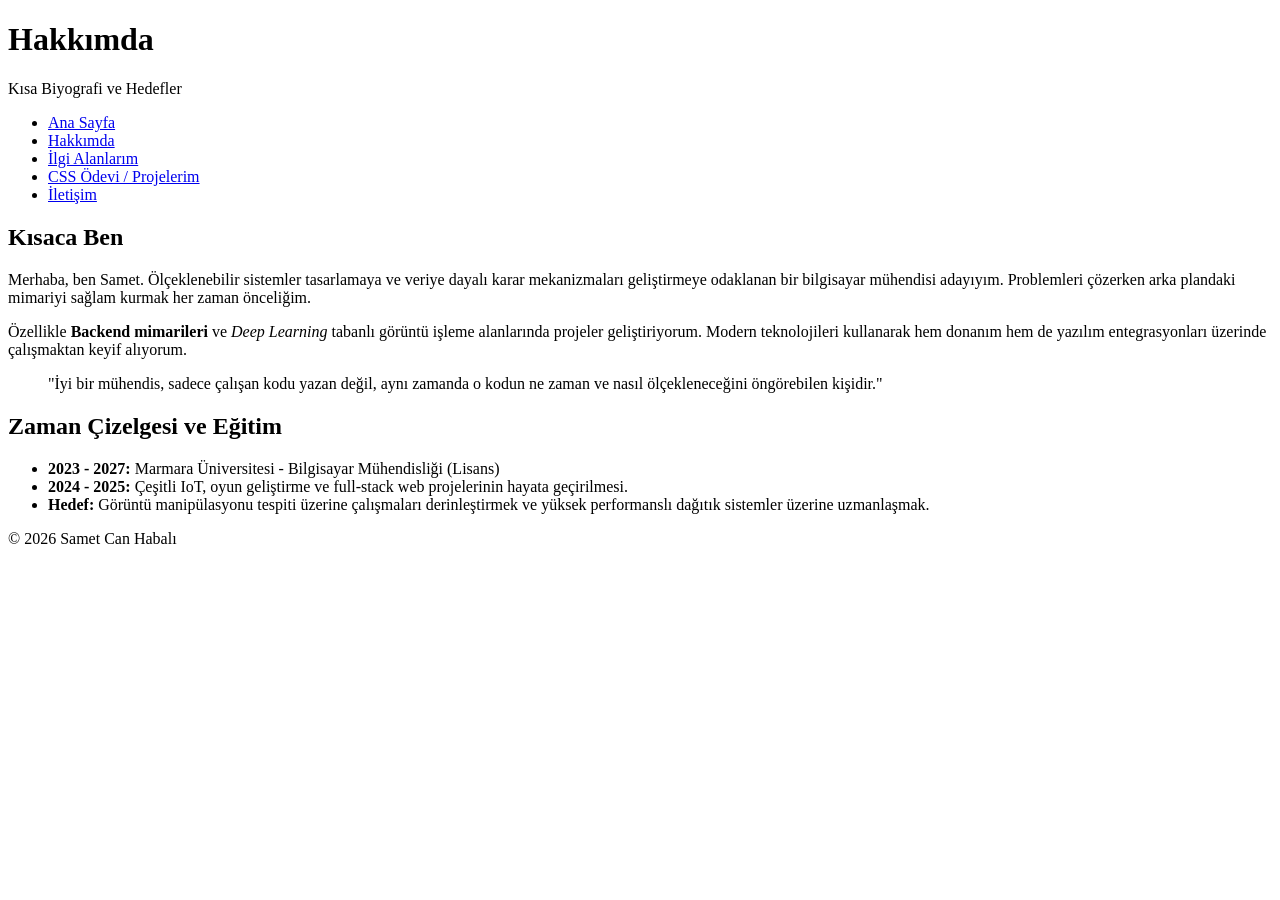
==== about.html @ 11fa699e "hafta2" ====
<!DOCTYPE html>
<html lang="tr">
<head>
    <meta charset="UTF-8">
    <meta name="viewport" content="width=device-width, initial-scale=1.0">
    <title>Hakkımda | Samet Can Habalı</title>
</head>
<body>

    <header>
        <h1>Hakkımda</h1>
        <p>Kısa Biyografi ve Hedefler</p>
    </header>

    <nav>
        <ul>
            <li><a href="index.html">Ana Sayfa</a></li>
            <li><a href="about.html">Hakkımda</a></li>
            <li><a href="interests.html">İlgi Alanlarım</a></li>
            <li><a href="css-odevi.html">CSS Ödevi / Projelerim</a></li>
            <li><a href="contact.html">İletişim</a></li>
        </ul>
    </nav>

    <main>
        <h2>Kısaca Ben</h2>
        <p>Merhaba, ben Samet. Ölçeklenebilir sistemler tasarlamaya ve veriye dayalı karar mekanizmaları geliştirmeye odaklanan bir bilgisayar mühendisi adayıyım. Problemleri çözerken arka plandaki mimariyi sağlam kurmak her zaman önceliğim.</p>

        <p>Özellikle <strong>Backend mimarileri</strong> ve <em>Deep Learning</em> tabanlı görüntü işleme alanlarında projeler geliştiriyorum. Modern teknolojileri kullanarak hem donanım hem de yazılım entegrasyonları üzerinde çalışmaktan keyif alıyorum.</p>

        <blockquote>
            "İyi bir mühendis, sadece çalışan kodu yazan değil, aynı zamanda o kodun ne zaman ve nasıl ölçekleneceğini öngörebilen kişidir."
        </blockquote>

        <h2>Zaman Çizelgesi ve Eğitim</h2>
        <ul>
            <li><strong>2023 - 2027:</strong> Marmara Üniversitesi - Bilgisayar Mühendisliği (Lisans)</li>
            <li><strong>2024 - 2025:</strong> Çeşitli IoT, oyun geliştirme ve full-stack web projelerinin hayata geçirilmesi.</li>
            <li><strong>Hedef:</strong> Görüntü manipülasyonu tespiti üzerine çalışmaları derinleştirmek ve yüksek performanslı dağıtık sistemler üzerine uzmanlaşmak.</li>
        </ul>
    </main>

    <footer>
        <p>&copy; 2026 Samet Can Habalı</p>
    </footer>

</body>
</html>
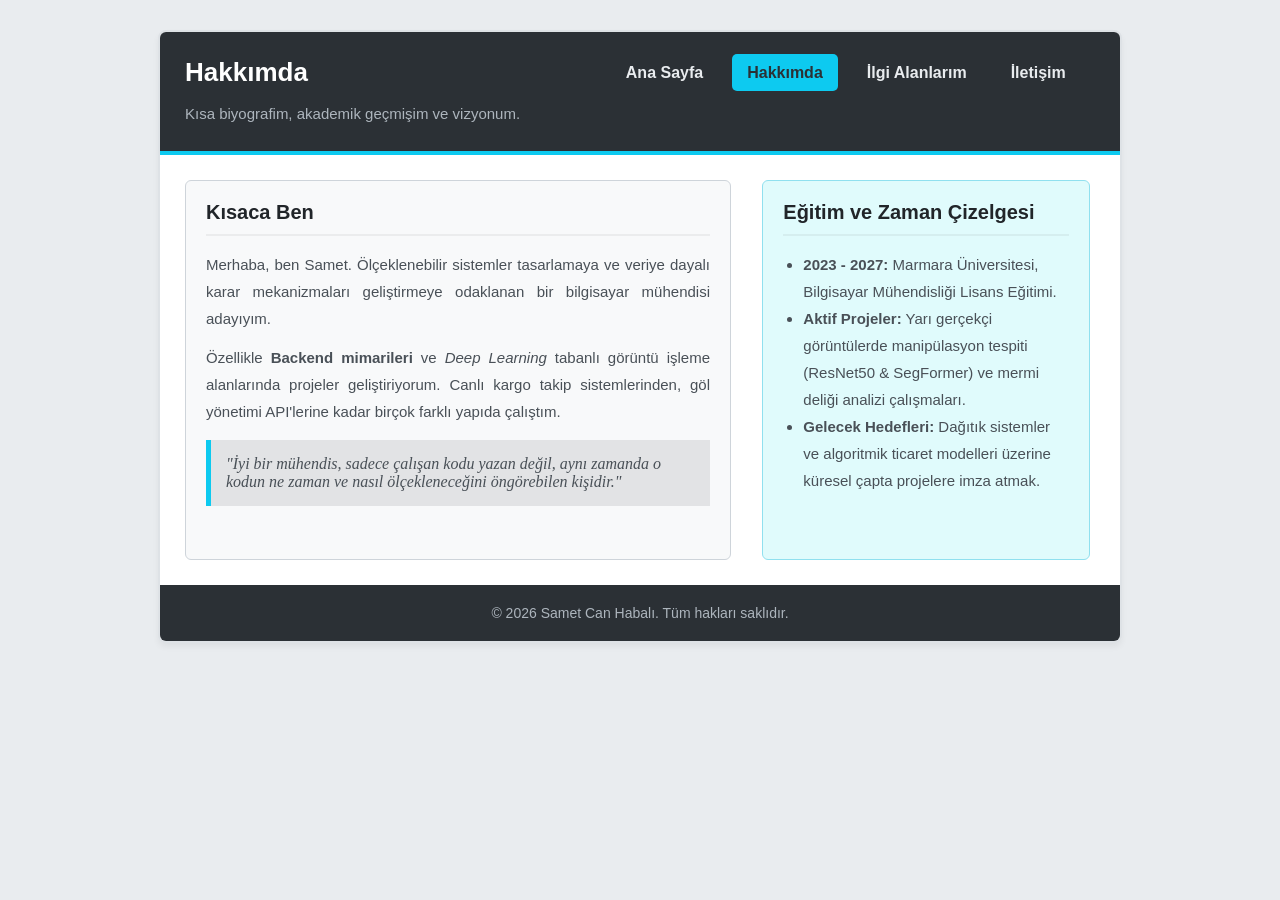
==== commit 5ae83b4b: "sayfa guncellendi" ====
--- a/about.html
+++ b/about.html
@@ -2,47 +2,67 @@
 <html lang="tr">
 <head>
     <meta charset="UTF-8">
-    <meta name="viewport" content="width=device-width, initial-scale=1.0">
-    <title>Hakkımda | Samet Can Habalı</title>
+    <title>Samet Can Habalı | Hakkımda</title>
+    <style>
+        /* CSS kodları index.html ile tamamen aynı, dosya boyutunu uzatmamak için buraya kopyaladım */
+        h1, h2, p, a, li { font-family: 'Segoe UI', Tahoma, Geneva, Verdana, sans-serif; margin: 0; }
+        body { background-color: #e9ecef; padding: 30px; margin: 0; }
+        .container { width: 960px; margin: 0 auto; background-color: #ffffff; border: 2px solid #dee2e6; border-radius: 8px; box-shadow: 0 4px 6px rgba(0,0,0,0.05); }
+        header { background-color: #2b3035; color: #ffffff; padding: 25px; border-bottom: 4px solid #0dcaf0; border-top-left-radius: 6px; border-top-right-radius: 6px; }
+        header h1 { display: inline-block; font-size: 26px; color: #ffffff; width: 40%; vertical-align: middle; }
+        header nav { display: inline-block; width: 58%; text-align: right; vertical-align: middle; }
+        header nav ul { list-style: none; margin: 0; padding: 0; }
+        header nav ul li { display: inline-block; margin-left: 10px; }
+        header nav ul li a { text-decoration: none; color: #e9ecef; padding: 10px 15px; border-radius: 5px; transition: all 0.3s ease; font-weight: bold; }
+        header nav ul li a:hover, header nav ul li a.active { background-color: #0dcaf0; color: #2b3035; }
+        .header-desc { margin-top: 15px; color: #adb5bd; font-size: 15px; line-height: 1.5; }
+        main { padding: 25px; }
+        .content-box, .sidebar-box { display: inline-block; vertical-align: top; padding: 20px; box-sizing: border-box; border-radius: 6px; min-height: 380px; }
+        .content-box { width: 60%; background-color: #f8f9fa; border: 1px solid #ced4da; margin-right: 3%; }
+        .sidebar-box { width: 36%; background-color: #e0fbfc; border: 1px solid #90e0ef; }
+        .content-box h2, .sidebar-box h2 { font-size: 20px; color: #212529; border-bottom: 2px solid rgba(0,0,0,0.05); padding-bottom: 10px; margin-bottom: 15px; }
+        main p { font-size: 15px; color: #495057; line-height: 1.8; text-align: justify; margin-bottom: 12px; }
+        blockquote { font-style: italic; background: #e2e3e5; padding: 15px; border-left: 5px solid #0dcaf0; margin: 15px 0; color: #495057; }
+        ul.timeline { padding-left: 20px; color: #495057; line-height: 1.8; font-size: 15px; }
+        footer { text-align: center; padding: 20px; background-color: #2b3035; color: #adb5bd; border-bottom-left-radius: 6px; border-bottom-right-radius: 6px; }
+        footer p { font-size: 14px; }
+    </style>
 </head>
 <body>
-
-    <header>
-        <h1>Hakkımda</h1>
-        <p>Kısa Biyografi ve Hedefler</p>
-    </header>
-
-    <nav>
-        <ul>
-            <li><a href="index.html">Ana Sayfa</a></li>
-            <li><a href="about.html">Hakkımda</a></li>
-            <li><a href="interests.html">İlgi Alanlarım</a></li>
-            <li><a href="css-odevi.html">CSS Ödevi / Projelerim</a></li>
-            <li><a href="contact.html">İletişim</a></li>
-        </ul>
-    </nav>
-
-    <main>
-        <h2>Kısaca Ben</h2>
-        <p>Merhaba, ben Samet. Ölçeklenebilir sistemler tasarlamaya ve veriye dayalı karar mekanizmaları geliştirmeye odaklanan bir bilgisayar mühendisi adayıyım. Problemleri çözerken arka plandaki mimariyi sağlam kurmak her zaman önceliğim.</p>
-
-        <p>Özellikle <strong>Backend mimarileri</strong> ve <em>Deep Learning</em> tabanlı görüntü işleme alanlarında projeler geliştiriyorum. Modern teknolojileri kullanarak hem donanım hem de yazılım entegrasyonları üzerinde çalışmaktan keyif alıyorum.</p>
-
-        <blockquote>
-            "İyi bir mühendis, sadece çalışan kodu yazan değil, aynı zamanda o kodun ne zaman ve nasıl ölçekleneceğini öngörebilen kişidir."
-        </blockquote>
-
-        <h2>Zaman Çizelgesi ve Eğitim</h2>
-        <ul>
-            <li><strong>2023 - 2027:</strong> Marmara Üniversitesi - Bilgisayar Mühendisliği (Lisans)</li>
-            <li><strong>2024 - 2025:</strong> Çeşitli IoT, oyun geliştirme ve full-stack web projelerinin hayata geçirilmesi.</li>
-            <li><strong>Hedef:</strong> Görüntü manipülasyonu tespiti üzerine çalışmaları derinleştirmek ve yüksek performanslı dağıtık sistemler üzerine uzmanlaşmak.</li>
-        </ul>
-    </main>
-
-    <footer>
-        <p>&copy; 2026 Samet Can Habalı</p>
-    </footer>
-
+    <div class="container">
+        <header>
+            <h1>Hakkımda</h1>
+            <nav>
+                <ul>
+                    <li><a href="index.html">Ana Sayfa</a></li>
+                    <li><a href="about.html" class="active">Hakkımda</a></li>
+                    <li><a href="interests.html">İlgi Alanlarım</a></li>
+                    <li><a href="contact.html">İletişim</a></li>
+                </ul>
+            </nav>
+            <p class="header-desc">Kısa biyografim, akademik geçmişim ve vizyonum.</p>
+        </header>
+        <main>
+            <div class="content-box">
+                <h2>Kısaca Ben</h2>
+                <p>Merhaba, ben Samet. Ölçeklenebilir sistemler tasarlamaya ve veriye dayalı karar mekanizmaları geliştirmeye odaklanan bir bilgisayar mühendisi adayıyım.</p>
+                <p>Özellikle <strong>Backend mimarileri</strong> ve <em>Deep Learning</em> tabanlı görüntü işleme alanlarında projeler geliştiriyorum. Canlı kargo takip sistemlerinden, göl yönetimi API'lerine kadar birçok farklı yapıda çalıştım.</p>
+                <blockquote>
+                    "İyi bir mühendis, sadece çalışan kodu yazan değil, aynı zamanda o kodun ne zaman ve nasıl ölçekleneceğini öngörebilen kişidir."
+                </blockquote>
+            </div>
+            <div class="sidebar-box">
+                <h2>Eğitim ve Zaman Çizelgesi</h2>
+                <ul class="timeline">
+                    <li><strong>2023 - 2027:</strong> Marmara Üniversitesi, Bilgisayar Mühendisliği Lisans Eğitimi.</li>
+                    <li><strong>Aktif Projeler:</strong> Yarı gerçekçi görüntülerde manipülasyon tespiti (ResNet50 & SegFormer) ve mermi deliği analizi çalışmaları.</li>
+                    <li><strong>Gelecek Hedefleri:</strong> Dağıtık sistemler ve algoritmik ticaret modelleri üzerine küresel çapta projelere imza atmak.</li>
+                </ul>
+            </div>
+        </main>
+        <footer>
+            <p>© 2026 Samet Can Habalı. Tüm hakları saklıdır.</p>
+        </footer>
+    </div>
 </body>
 </html>
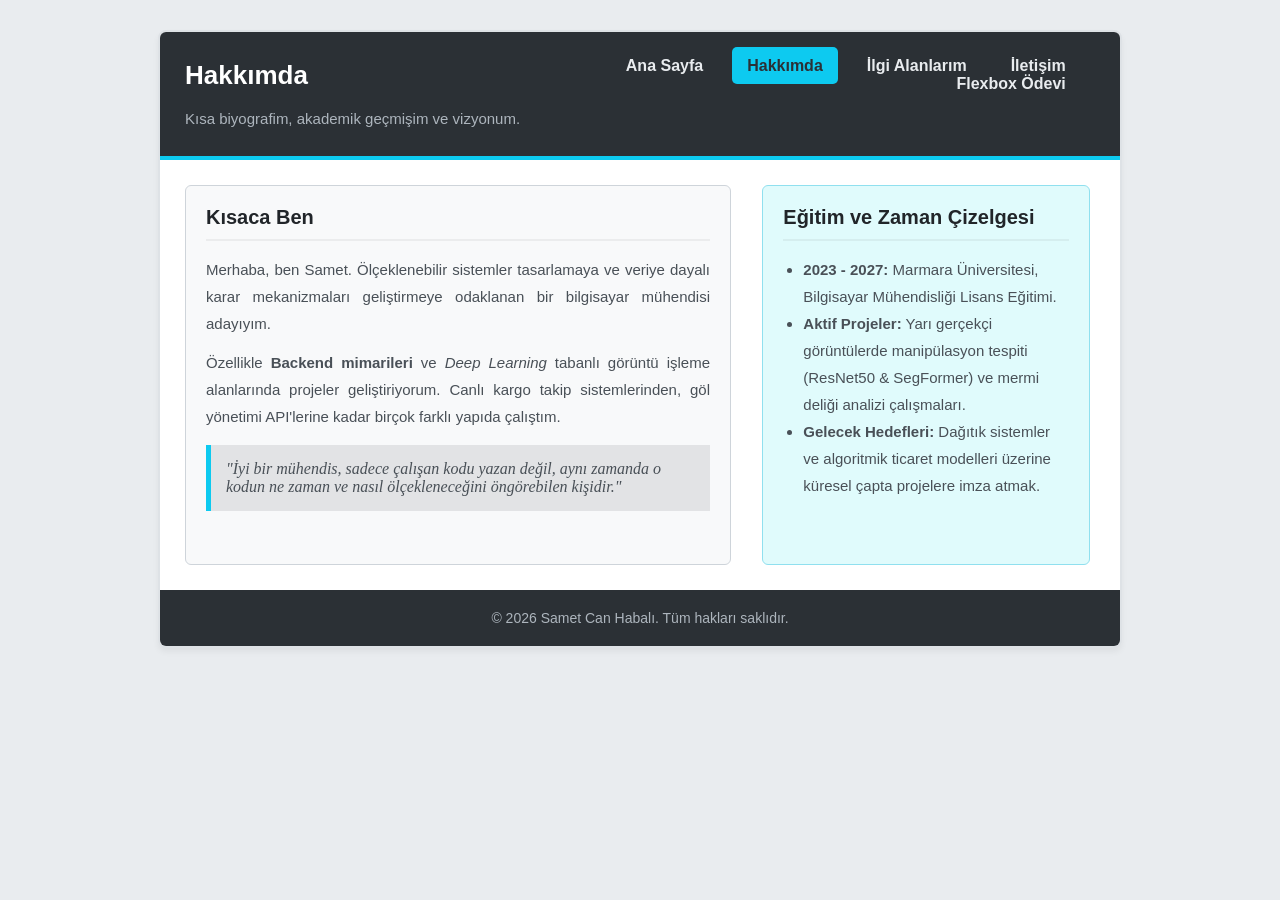
==== commit 67121443: "hafta5" ====
--- a/about.html
+++ b/about.html
@@ -38,6 +38,7 @@
                     <li><a href="about.html" class="active">Hakkımda</a></li>
                     <li><a href="interests.html">İlgi Alanlarım</a></li>
                     <li><a href="contact.html">İletişim</a></li>
+                    <li><a href="flexbox.html">Flexbox Ödevi</a></li>
                 </ul>
             </nav>
             <p class="header-desc">Kısa biyografim, akademik geçmişim ve vizyonum.</p>
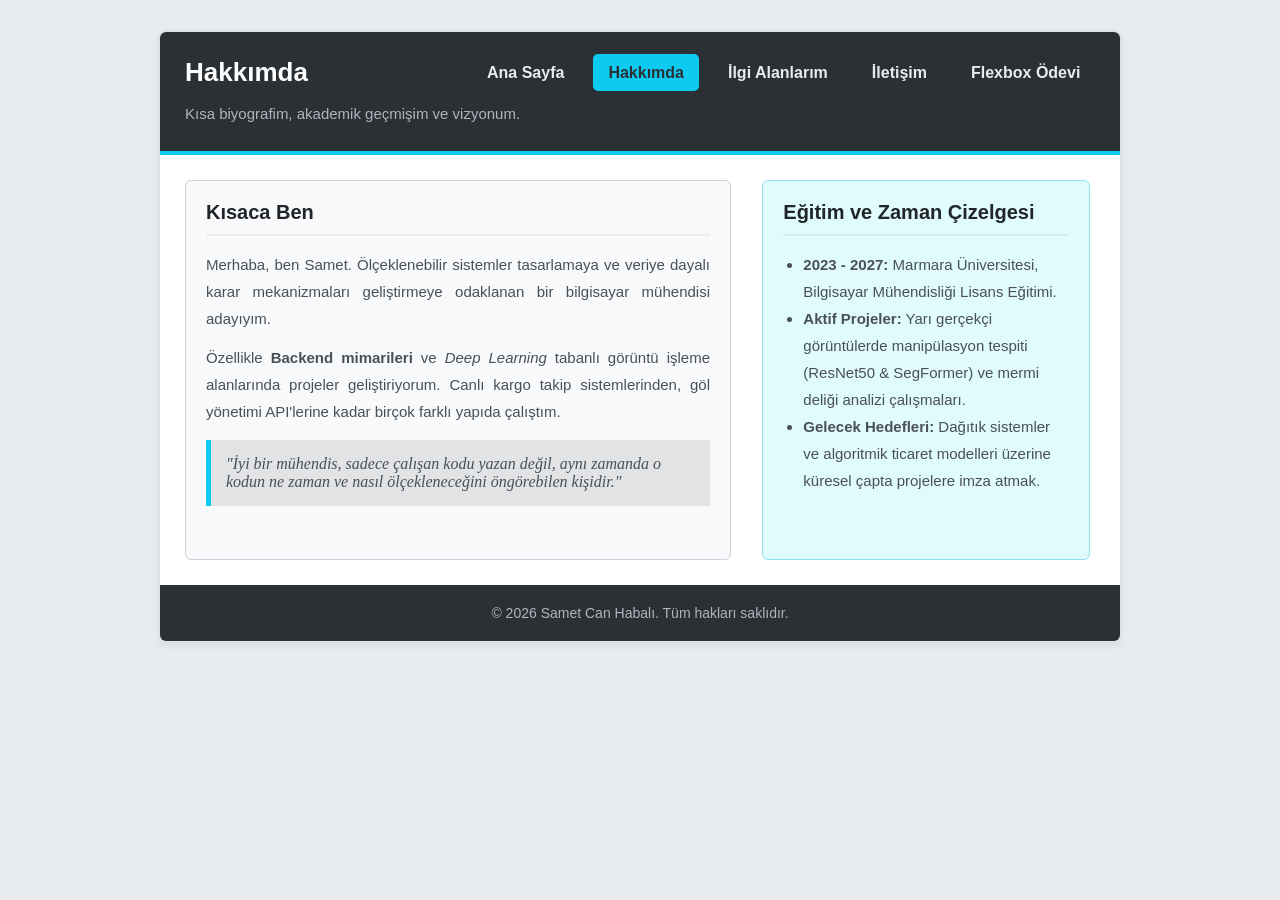
==== commit a7e4bda9: "hafta5-1" ====
--- a/about.html
+++ b/about.html
@@ -9,8 +9,8 @@
         body { background-color: #e9ecef; padding: 30px; margin: 0; }
         .container { width: 960px; margin: 0 auto; background-color: #ffffff; border: 2px solid #dee2e6; border-radius: 8px; box-shadow: 0 4px 6px rgba(0,0,0,0.05); }
         header { background-color: #2b3035; color: #ffffff; padding: 25px; border-bottom: 4px solid #0dcaf0; border-top-left-radius: 6px; border-top-right-radius: 6px; }
-        header h1 { display: inline-block; font-size: 26px; color: #ffffff; width: 40%; vertical-align: middle; }
-        header nav { display: inline-block; width: 58%; text-align: right; vertical-align: middle; }
+        header h1 { display: inline-block; font-size: 26px; color: #ffffff; width: 30%; vertical-align: middle; white-space: nowrap; }
+        header nav { display: inline-block; width: 68%; text-align: right; vertical-align: middle; white-space: nowrap; }
         header nav ul { list-style: none; margin: 0; padding: 0; }
         header nav ul li { display: inline-block; margin-left: 10px; }
         header nav ul li a { text-decoration: none; color: #e9ecef; padding: 10px 15px; border-radius: 5px; transition: all 0.3s ease; font-weight: bold; }
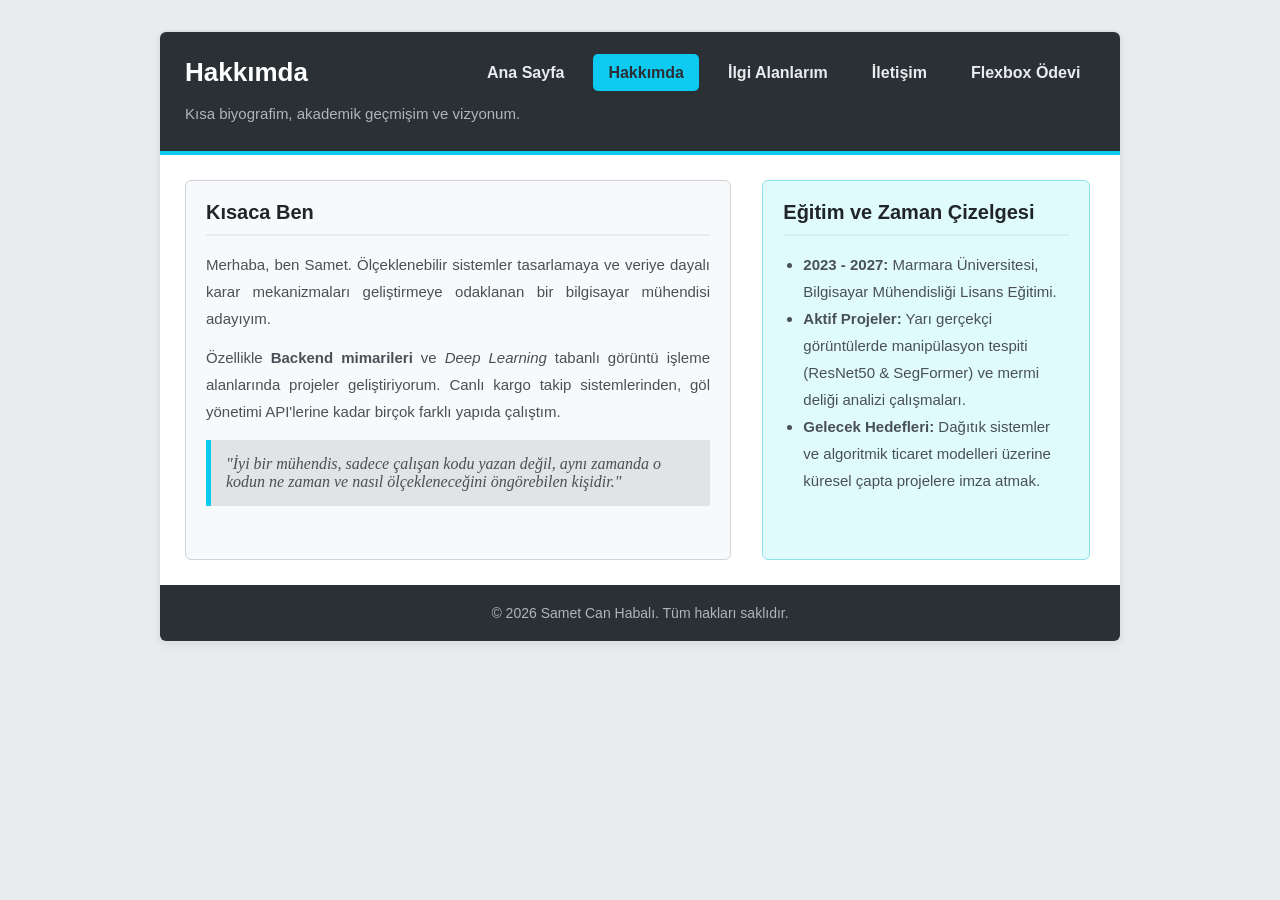
==== commit 5b470f05: "yeniguncelleme" ====
--- a/about.html
+++ b/about.html
@@ -39,6 +39,7 @@
                     <li><a href="interests.html">İlgi Alanlarım</a></li>
                     <li><a href="contact.html">İletişim</a></li>
                     <li><a href="flexbox.html">Flexbox Ödevi</a></li>
+                    <li><a href="lab-position.html">Lab Position</a></li>
                 </ul>
             </nav>
             <p class="header-desc">Kısa biyografim, akademik geçmişim ve vizyonum.</p>
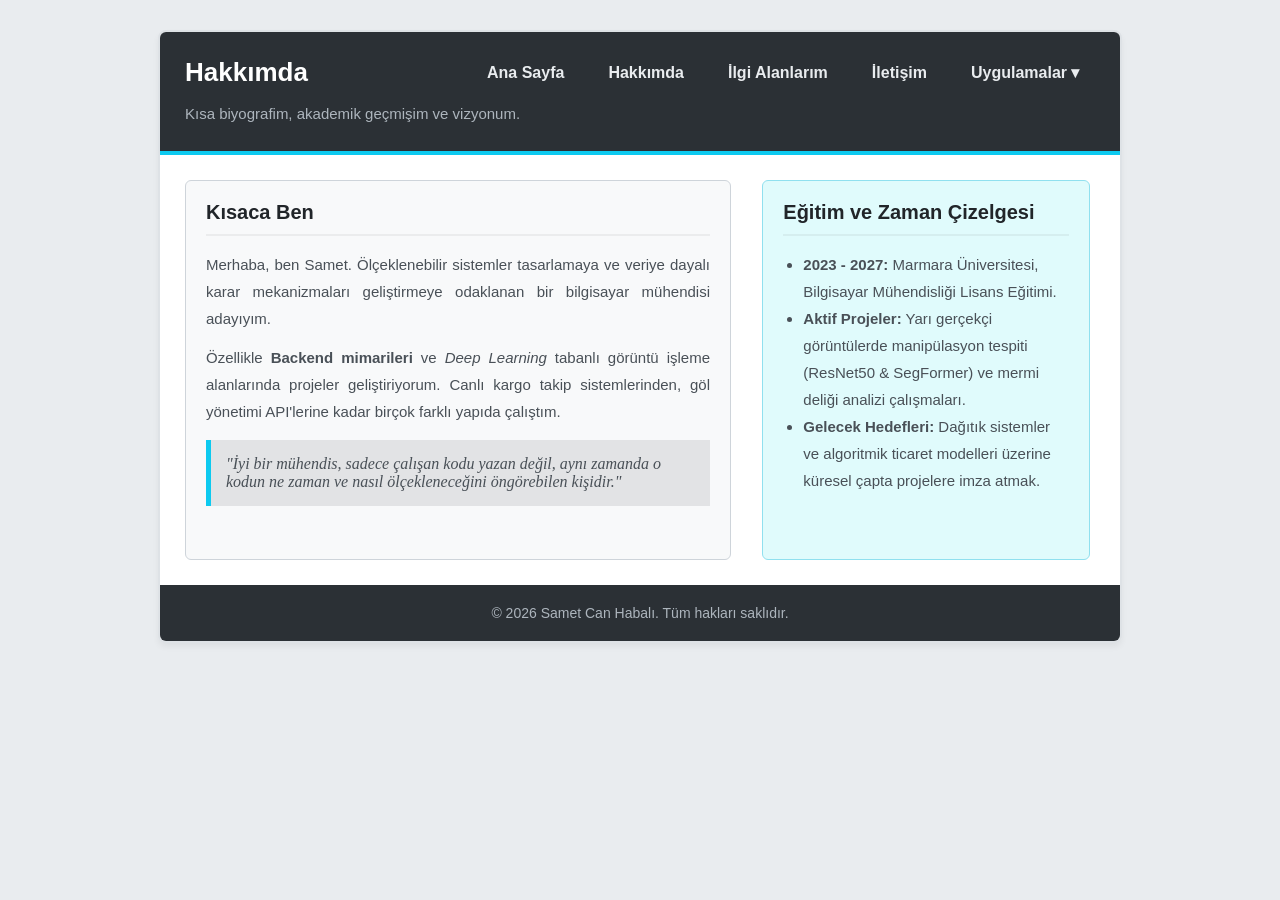
==== commit 851ed034: "Uygulamalar sekmesi ve JS projeleri eklendi" ====
--- a/about.html
+++ b/about.html
@@ -24,6 +24,32 @@
         main p { font-size: 15px; color: #495057; line-height: 1.8; text-align: justify; margin-bottom: 12px; }
         blockquote { font-style: italic; background: #e2e3e5; padding: 15px; border-left: 5px solid #0dcaf0; margin: 15px 0; color: #495057; }
         ul.timeline { padding-left: 20px; color: #495057; line-height: 1.8; font-size: 15px; }
+        /* Açılır Menü (Dropdown) Stilleri */
+        header nav ul li.dropdown { position: relative; display: inline-block; }
+        header nav ul li.dropdown .dropdown-content {
+            display: none;
+            position: absolute;
+            background-color: #2b3035;
+            min-width: 180px;
+            box-shadow: 0px 8px 16px rgba(0,0,0,0.3);
+            z-index: 1000;
+            top: 100%;
+            left: 0;
+            border-radius: 5px;
+            overflow: hidden;
+        }
+        header nav ul li.dropdown:hover .dropdown-content { display: block; }
+        header nav ul li.dropdown .dropdown-content a {
+            display: block;
+            padding: 12px 16px;
+            text-align: left;
+            border-radius: 0;
+            margin: 0;
+        }
+        header nav ul li.dropdown .dropdown-content a:hover {
+            background-color: #0dcaf0;
+            color: #2b3035;
+        }
         footer { text-align: center; padding: 20px; background-color: #2b3035; color: #adb5bd; border-bottom-left-radius: 6px; border-bottom-right-radius: 6px; }
         footer p { font-size: 14px; }
     </style>
@@ -35,11 +61,16 @@
             <nav>
                 <ul>
                     <li><a href="index.html">Ana Sayfa</a></li>
-                    <li><a href="about.html" class="active">Hakkımda</a></li>
+                    <li><a href="about.html">Hakkımda</a></li>
                     <li><a href="interests.html">İlgi Alanlarım</a></li>
                     <li><a href="contact.html">İletişim</a></li>
-                    <li><a href="flexbox.html">Flexbox Ödevi</a></li>
-                    <li><a href="lab-position.html">Lab Position</a></li>
+                    <li class="dropdown">
+                        <a href="javascript:void(0)" style="cursor: pointer;">Uygulamalar ▾</a>
+                        <div class="dropdown-content">
+                            <a href="not-hesaplama.html">Not Hesaplama</a>
+                            <a href="birim-donusturucu.html">Birim Dönüştürücü</a>
+                        </div>
+                    </li>
                 </ul>
             </nav>
             <p class="header-desc">Kısa biyografim, akademik geçmişim ve vizyonum.</p>
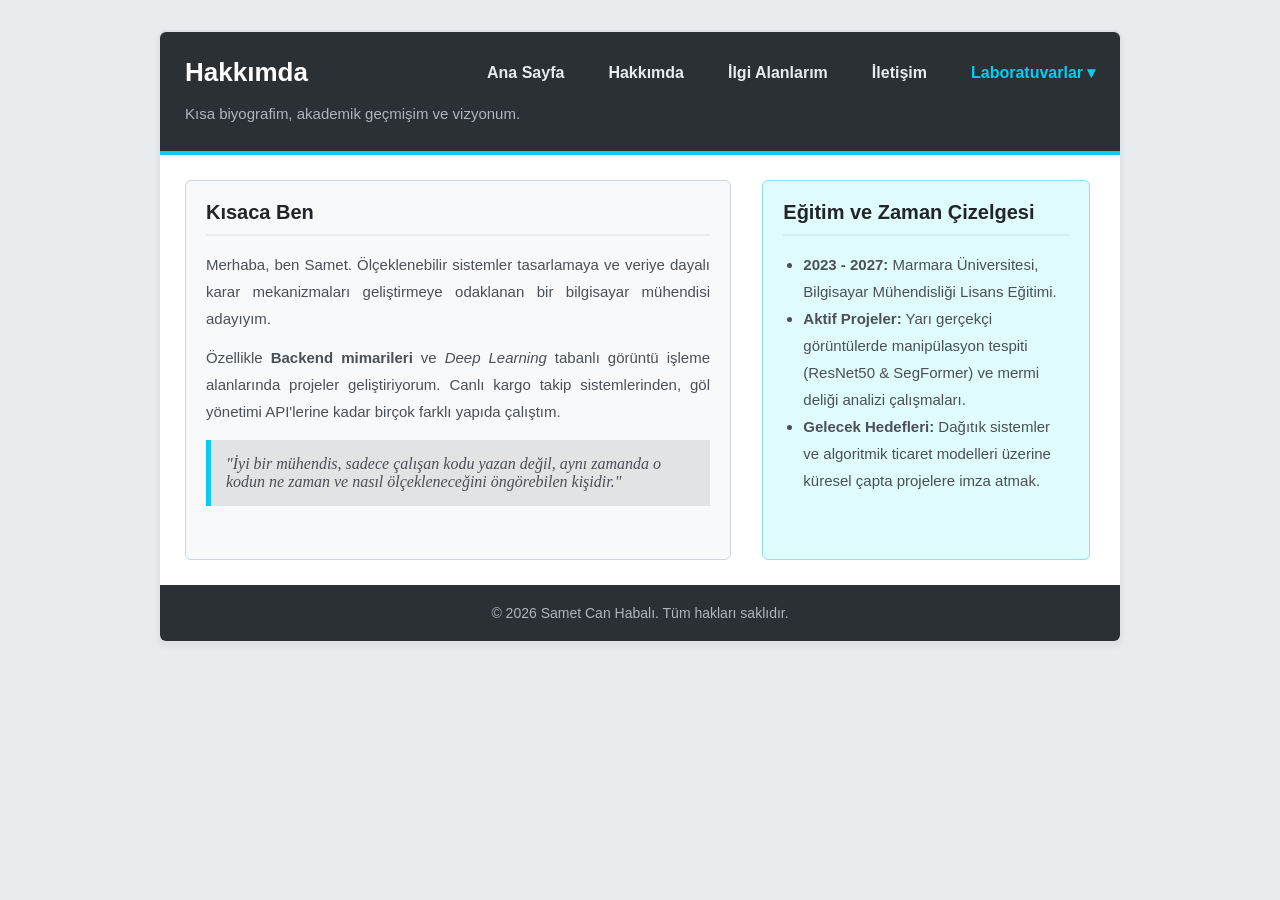
==== commit 40658d1d: "düzeltmeler yapıldı" ====
--- a/about.html
+++ b/about.html
@@ -24,19 +24,20 @@
         main p { font-size: 15px; color: #495057; line-height: 1.8; text-align: justify; margin-bottom: 12px; }
         blockquote { font-style: italic; background: #e2e3e5; padding: 15px; border-left: 5px solid #0dcaf0; margin: 15px 0; color: #495057; }
         ul.timeline { padding-left: 20px; color: #495057; line-height: 1.8; font-size: 15px; }
-        /* Açılır Menü (Dropdown) Stilleri */
+        /* Gelişmiş Açılır Menü (Dropdown) Stilleri */
         header nav ul li.dropdown { position: relative; display: inline-block; }
         header nav ul li.dropdown .dropdown-content {
             display: none;
             position: absolute;
             background-color: #2b3035;
-            min-width: 180px;
+            min-width: 220px; /* Metinler sığsın diye genişlettik */
             box-shadow: 0px 8px 16px rgba(0,0,0,0.3);
             z-index: 1000;
             top: 100%;
-            left: 0;
+            right: 0; /* Sağa hizalayarak taşmayı önledik */
             border-radius: 5px;
             overflow: hidden;
+            border: 1px solid #495057;
         }
         header nav ul li.dropdown:hover .dropdown-content { display: block; }
         header nav ul li.dropdown .dropdown-content a {
@@ -45,7 +46,9 @@
             text-align: left;
             border-radius: 0;
             margin: 0;
+            border-bottom: 1px solid rgba(255,255,255,0.05); /* Şık bir ayırıcı çizgi */
         }
+        header nav ul li.dropdown .dropdown-content a:last-child { border-bottom: none; }
         header nav ul li.dropdown .dropdown-content a:hover {
             background-color: #0dcaf0;
             color: #2b3035;
@@ -65,10 +68,12 @@
                     <li><a href="interests.html">İlgi Alanlarım</a></li>
                     <li><a href="contact.html">İletişim</a></li>
                     <li class="dropdown">
-                        <a href="javascript:void(0)" style="cursor: pointer;">Uygulamalar ▾</a>
+                        <a href="javascript:void(0)" style="cursor: pointer; color: #0dcaf0;">Laboratuvarlar ▾</a>
                         <div class="dropdown-content">
-                            <a href="not-hesaplama.html">Not Hesaplama</a>
-                            <a href="birim-donusturucu.html">Birim Dönüştürücü</a>
+                            <a href="flexbox.html">📌 CSS: Flexbox</a>
+                            <a href="lab-position.html">📌 CSS: Position</a>
+                            <a href="not-hesaplama.html">⚡ JS: Not Hesaplama</a>
+                            <a href="birim-donusturucu.html">⚡ JS: Birim Dön.</a>
                         </div>
                     </li>
                 </ul>
